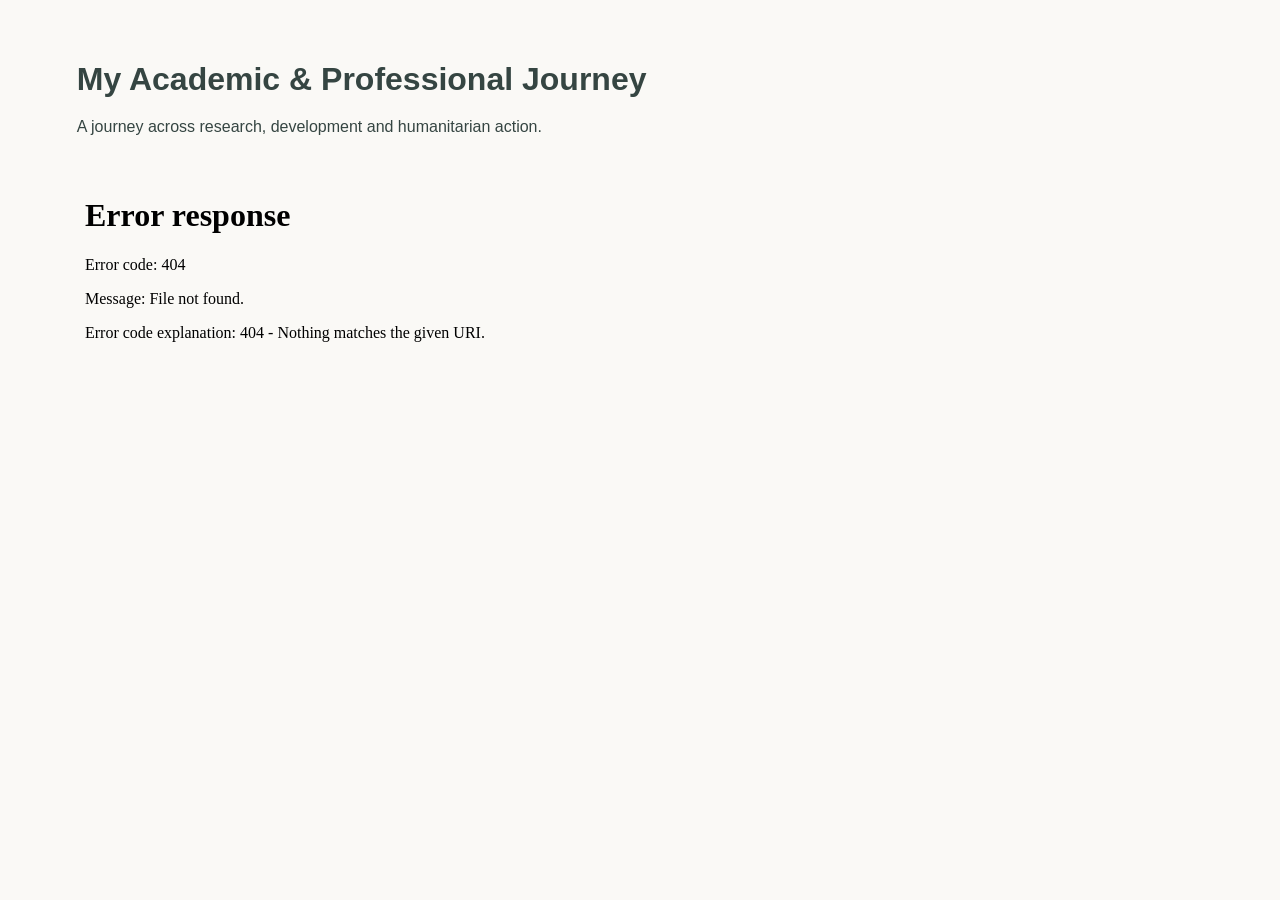
==== experience/index.html @ 34ecb36e "Create index.html" ====
<!DOCTYPE html>
<html lang="en">
<head>
  <meta charset="UTF-8">
  <meta name="viewport" content="width=device-width, initial-scale=1.0">
  <title>Experience | My GIS Portfolio</title>
  <style>
    body {
      font-family: Arial, sans-serif;
      margin: 0;
      padding: 40px 6%;
      color: #354542;
      background: #faf9f6;
    }
    h1 { margin-bottom: 10px; }
    p { line-height: 1.6; }
    iframe {
      width: 100%;
      height: 650px;
      border: 0;
      border-radius: 8px;
      margin-top: 20px;
    }
  </style>
</head>
<body>
  <h1>My Academic & Professional Journey</h1>
  <p>A journey across research, development and humanitarian action.</p>

  <iframe src="../map/experience/index.html"
          title="Interactive experience map">
  </iframe>
</body>
</html>
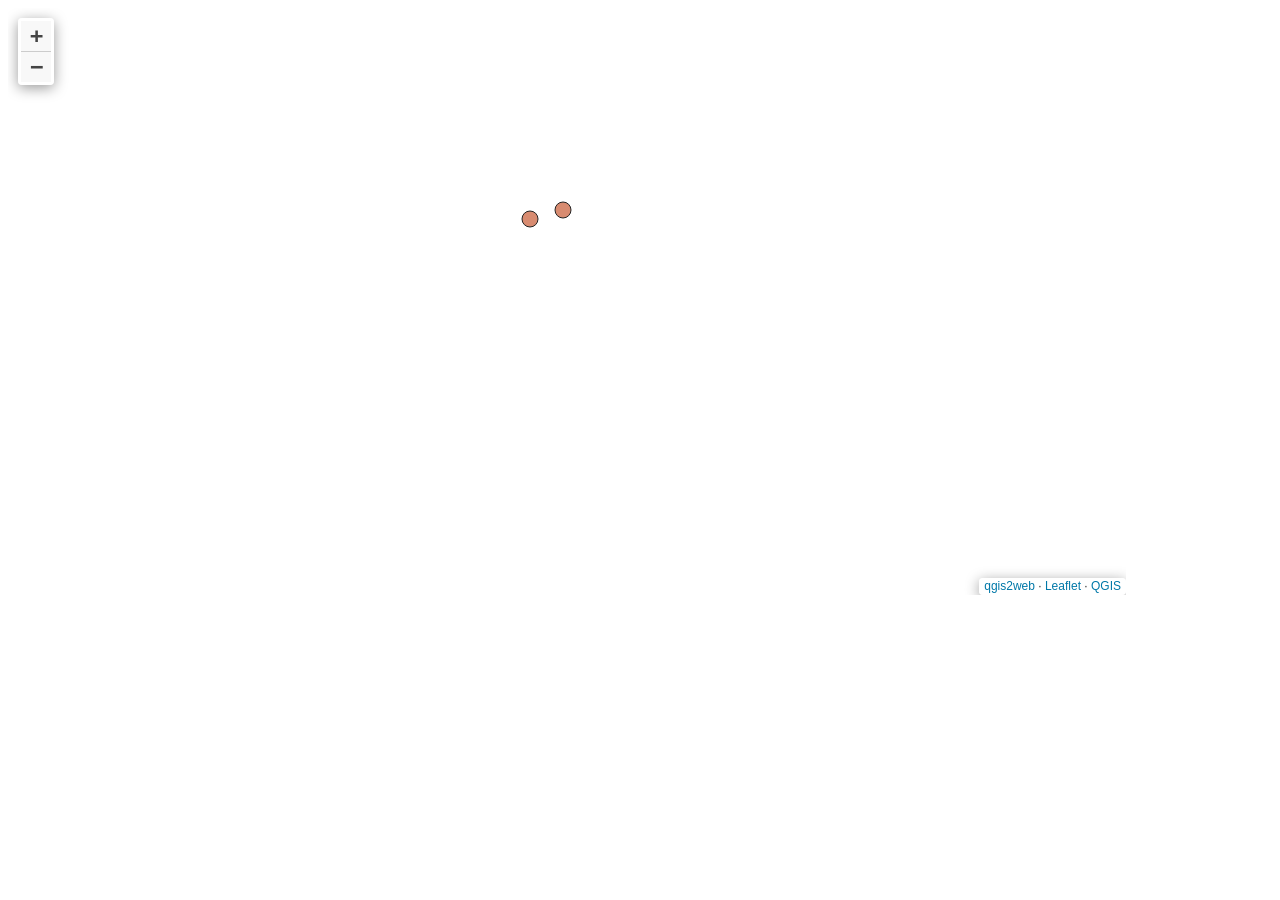
==== commit 33c44bcf: "Add files via upload" ====
--- a/experience/index.html
+++ b/experience/index.html
@@ -1,35 +1,233 @@
-
-<!DOCTYPE html>
+<!doctype html>
 <html lang="en">
-<head>
-  <meta charset="UTF-8">
-  <meta name="viewport" content="width=device-width, initial-scale=1.0">
-  <title>Experience | My GIS Portfolio</title>
-  <style>
-    body {
-      font-family: Arial, sans-serif;
-      margin: 0;
-      padding: 40px 6%;
-      color: #354542;
-      background: #faf9f6;
-    }
-    h1 { margin-bottom: 10px; }
-    p { line-height: 1.6; }
-    iframe {
-      width: 100%;
-      height: 650px;
-      border: 0;
-      border-radius: 8px;
-      margin-top: 20px;
-    }
-  </style>
-</head>
-<body>
-  <h1>My Academic & Professional Journey</h1>
-  <p>A journey across research, development and humanitarian action.</p>
-
-  <iframe src="../map/experience/index.html"
-          title="Interactive experience map">
-  </iframe>
-</body>
+    <head>
+        <meta charset="utf-8">
+        <meta http-equiv="X-UA-Compatible" content="IE=edge">
+        <meta name="viewport" content="initial-scale=1,user-scalable=no,maximum-scale=1,width=device-width">
+        <meta name="mobile-web-app-capable" content="yes">
+        <meta name="apple-mobile-web-app-capable" content="yes">
+        <link rel="stylesheet" href="css/leaflet.css">
+        <link rel="stylesheet" href="css/L.Control.Layers.Tree.css">
+        <link rel="stylesheet" href="css/qgis2web.css">
+        <link rel="stylesheet" href="css/fontawesome-all.min.css">
+        <link rel="stylesheet" href="css/leaflet.photon.css">
+        <style>
+        #map {
+            width: 1108px;
+            height: 587px;
+        }
+        </style>
+        <title></title>
+    </head>
+    <body>
+        <div id="map">
+        </div>
+        <script src="js/qgis2web_expressions.js"></script>
+        <script src="js/leaflet.js"></script>
+        <script src="js/L.Control.Layers.Tree.min.js"></script>
+        <script src="js/leaflet.rotatedMarker.js"></script>
+        <script src="js/leaflet.pattern.js"></script>
+        <script src="js/leaflet-hash.js"></script>
+        <script src="js/Autolinker.min.js"></script>
+        <script src="js/rbush.min.js"></script>
+        <script src="js/labelgun.min.js"></script>
+        <script src="js/labels.js"></script>
+        <script src="js/leaflet.photon.js"></script>
+        <script src="data/Experiences_1.js"></script>
+        <script>
+        var map = L.map('map', {
+            zoomControl:false, maxZoom:28, minZoom:1
+        }).fitBounds([[39.20919616981034,-5.797359866985161],[40.92534298557892,-1.5573457217114113]]);
+        var hash = new L.Hash(map);
+        map.attributionControl.setPrefix('<a href="https://github.com/qgis2web/qgis2web" target="_blank">qgis2web</a> &middot; <a href="https://leafletjs.com" title="A JS library for interactive maps">Leaflet</a> &middot; <a href="https://qgis.org">QGIS</a>');
+        var autolinker = new Autolinker({truncate: {length: 30, location: 'smart'}});
+        // remove popup's row if "visible-with-data"
+        function removeEmptyRowsFromPopupContent(content, feature) {
+         var tempDiv = document.createElement('div');
+         tempDiv.innerHTML = content;
+         var rows = tempDiv.querySelectorAll('tr');
+         for (var i = 0; i < rows.length; i++) {
+             var td = rows[i].querySelector('td.visible-with-data');
+             var key = td ? td.id : '';
+             if (td && td.classList.contains('visible-with-data') && feature.properties[key] == null) {
+                 rows[i].parentNode.removeChild(rows[i]);
+             }
+         }
+         return tempDiv.innerHTML;
+        }
+        // modify popup if contains media
+        function addClassToPopupIfMedia(content, popup) {
+            var tempDiv = document.createElement('div');
+            tempDiv.innerHTML = content;
+            var imgTd = tempDiv.querySelector('td img');
+            if (imgTd) {
+                var src = imgTd.getAttribute('src');
+                if (/\.(jpg|jpeg|png|gif|bmp|webp|avif)$/i.test(src)) {
+                    popup._contentNode.classList.add('media');
+                    var img = popup._contentNode.querySelector('td img');
+                    if (img) {
+                        // If already loaded (cache), update immediately
+                        if (img.complete && img.naturalHeight > 0) {
+                            popup.update();
+                        } else {
+                            img.addEventListener('load', function() {
+                                popup.update();
+                            });
+                            img.addEventListener('error', function() {
+                                popup.update();
+                            });
+                        }
+                    }
+                } else if (/\.(mp3|wav|ogg|aac)$/i.test(src)) {
+                    var audio = document.createElement('audio');
+                    audio.controls = true;
+                    audio.src = src;
+                    imgTd.parentNode.replaceChild(audio, imgTd);
+                    popup._contentNode.classList.add('media');
+                    setTimeout(function() {
+                        popup.setContent(tempDiv.innerHTML);
+                        popup.update();
+                    }, 10);
+                } else if (/\.(mp4|webm|ogg|mov)$/i.test(src)) {
+                    var video = document.createElement('video');
+                    video.controls = true;
+                    video.src = src;
+                    video.style.width = "400px";
+                    video.style.height = "300px";
+                    video.style.maxHeight = "60vh";
+                    video.style.maxWidth = "60vw";
+                    imgTd.parentNode.replaceChild(video, imgTd);
+                    popup._contentNode.classList.add('media');
+                    // Aggiorna il popup quando il video carica i metadati
+                    video.addEventListener('loadedmetadata', function() {
+                        popup.update();
+                    });
+                    setTimeout(function() {
+                        popup.setContent(tempDiv.innerHTML);
+                        popup.update();
+                    }, 10);
+                } else {
+                    popup._contentNode.classList.remove('media');
+                }
+            } else {
+                popup._contentNode.classList.remove('media');
+            }
+        }
+        var zoomControl = L.control.zoom({
+            position: 'topleft'
+        }).addTo(map);
+        var bounds_group = new L.featureGroup([]);
+        function setBounds() {
+        }
+        map.createPane('pane_CartDBPositron_0');
+        map.getPane('pane_CartDBPositron_0').style.zIndex = 400;
+        var layer_CartDBPositron_0 = L.tileLayer('https://basemaps.cartocdn.com/rastertiles/voyager/{z}/{x}/{y}.png?key=cb1_55no_1_0dfb3080cedd71f8c69357af', {
+            pane: 'pane_CartDBPositron_0',
+            opacity: 1.0,
+            attribution: '',
+            minZoom: 1,
+            maxZoom: 28,
+            minNativeZoom: 0,
+            maxNativeZoom: 18
+        });
+        layer_CartDBPositron_0;
+        map.addLayer(layer_CartDBPositron_0);
+        function pop_Experiences_1(feature, layer) {
+            var popupContent = '<table>\
+                    <tr>\
+                        <th scope="row">city</th>\
+                        <td>' + (feature.properties['city'] !== null ? autolinker.link(String(feature.properties['city']).replace(/'/g, '\'').toLocaleString()) : '') + '</td>\
+                    </tr>\
+                    <tr>\
+                        <th scope="row">country</th>\
+                        <td>' + (feature.properties['country'] !== null ? autolinker.link(String(feature.properties['country']).replace(/'/g, '\'').toLocaleString()) : '') + '</td>\
+                    </tr>\
+                    <tr>\
+                        <th scope="row">organization</th>\
+                        <td>' + (feature.properties['organization'] !== null ? autolinker.link(String(feature.properties['organization']).replace(/'/g, '\'').toLocaleString()) : '') + '</td>\
+                    </tr>\
+                    <tr>\
+                        <th scope="row">role</th>\
+                        <td>' + (feature.properties['role'] !== null ? autolinker.link(String(feature.properties['role']).replace(/'/g, '\'').toLocaleString()) : '') + '</td>\
+                    </tr>\
+                    <tr>\
+                        <th scope="row">period</th>\
+                        <td>' + (feature.properties['period'] !== null ? autolinker.link(String(feature.properties['period']).replace(/'/g, '\'').toLocaleString()) : '') + '</td>\
+                    </tr>\
+                    <tr>\
+                        <th scope="row">description</th>\
+                        <td>' + (feature.properties['description'] !== null ? autolinker.link(String(feature.properties['description']).replace(/'/g, '\'').toLocaleString()) : '') + '</td>\
+                    </tr>\
+                </table>';
+            var content = removeEmptyRowsFromPopupContent(popupContent, feature);
+			layer.on('popupopen', function(e) {
+				addClassToPopupIfMedia(content, e.popup);
+			});
+			layer.bindPopup(content, { maxHeight: 400 });
+        }
+        function style_Experiences_1_0(feature) {
+            var context = {
+                feature: feature,
+                variables: {}
+            };
+            // Start of if blocks and style check logic
+            if (exp_Experiences_1rule0_eval_expression(context)) {
+                  return {
+                pane: 'pane_Experiences_1',
+                radius: 8.0,
+                opacity: 1,
+                color: 'rgba(35,35,35,1.0)',
+                dashArray: '',
+                lineCap: 'butt',
+                lineJoin: 'miter',
+                weight: 1,
+                fill: true,
+                fillOpacity: 1,
+                fillColor: 'rgba(145,184,192,1.0)',
+                interactive: true,
+            };
+                }
+                else if (exp_Experiences_1rule1_eval_expression(context)) {
+                  return {
+                pane: 'pane_Experiences_1',
+                radius: 8.0,
+                opacity: 1,
+                color: 'rgba(35,35,35,1.0)',
+                dashArray: '',
+                lineCap: 'butt',
+                lineJoin: 'miter',
+                weight: 1,
+                fill: true,
+                fillOpacity: 1,
+                fillColor: 'rgba(216,139,112,1.0)',
+                interactive: true,
+            };
+                }
+            else {
+                return {fill: false, stroke: false};
+            }
+        }
+        map.createPane('pane_Experiences_1');
+        map.getPane('pane_Experiences_1').style.zIndex = 401;
+        map.getPane('pane_Experiences_1').style['mix-blend-mode'] = 'normal';
+        var layer_Experiences_1 = new L.geoJson(json_Experiences_1, {
+            attribution: '',
+            interactive: true,
+            dataVar: 'json_Experiences_1',
+            layerName: 'layer_Experiences_1',
+            pane: 'pane_Experiences_1',
+            onEachFeature: pop_Experiences_1,
+            pointToLayer: function (feature, latlng) {
+                var context = {
+                    feature: feature,
+                    variables: {}
+                };
+                return L.circleMarker(latlng, style_Experiences_1_0(feature));
+            },
+        });
+        bounds_group.addLayer(layer_Experiences_1);
+        map.addLayer(layer_Experiences_1);
+        setBounds();
+        </script>
+    </body>
 </html>
--- a/experience/css/leaflet.css
+++ b/experience/css/leaflet.css
@@ -0,0 +1,661 @@
+/* required styles */
+
+.leaflet-pane,
+.leaflet-tile,
+.leaflet-marker-icon,
+.leaflet-marker-shadow,
+.leaflet-tile-container,
+.leaflet-pane > svg,
+.leaflet-pane > canvas,
+.leaflet-zoom-box,
+.leaflet-image-layer,
+.leaflet-layer {
+	position: absolute;
+	left: 0;
+	top: 0;
+	}
+.leaflet-container {
+	overflow: hidden;
+	}
+.leaflet-tile,
+.leaflet-marker-icon,
+.leaflet-marker-shadow {
+	-webkit-user-select: none;
+	   -moz-user-select: none;
+	        user-select: none;
+	  -webkit-user-drag: none;
+	}
+/* Prevents IE11 from highlighting tiles in blue */
+.leaflet-tile::selection {
+	background: transparent;
+}
+/* Safari renders non-retina tile on retina better with this, but Chrome is worse */
+.leaflet-safari .leaflet-tile {
+	image-rendering: -webkit-optimize-contrast;
+	}
+/* hack that prevents hw layers "stretching" when loading new tiles */
+.leaflet-safari .leaflet-tile-container {
+	width: 1600px;
+	height: 1600px;
+	-webkit-transform-origin: 0 0;
+	}
+.leaflet-marker-icon,
+.leaflet-marker-shadow {
+	display: block;
+	}
+/* .leaflet-container svg: reset svg max-width decleration shipped in Joomla! (joomla.org) 3.x */
+/* .leaflet-container img: map is broken in FF if you have max-width: 100% on tiles */
+.leaflet-container .leaflet-overlay-pane svg {
+	max-width: none !important;
+	max-height: none !important;
+	}
+.leaflet-container .leaflet-marker-pane img,
+.leaflet-container .leaflet-shadow-pane img,
+.leaflet-container .leaflet-tile-pane img,
+.leaflet-container img.leaflet-image-layer,
+.leaflet-container .leaflet-tile {
+	max-width: none !important;
+	max-height: none !important;
+	width: auto;
+	padding: 0;
+	}
+
+.leaflet-container img.leaflet-tile {
+	/* See: https://bugs.chromium.org/p/chromium/issues/detail?id=600120 */
+	mix-blend-mode: plus-lighter;
+}
+
+.leaflet-container.leaflet-touch-zoom {
+	-ms-touch-action: pan-x pan-y;
+	touch-action: pan-x pan-y;
+	}
+.leaflet-container.leaflet-touch-drag {
+	-ms-touch-action: pinch-zoom;
+	/* Fallback for FF which doesn't support pinch-zoom */
+	touch-action: none;
+	touch-action: pinch-zoom;
+}
+.leaflet-container.leaflet-touch-drag.leaflet-touch-zoom {
+	-ms-touch-action: none;
+	touch-action: none;
+}
+.leaflet-container {
+	-webkit-tap-highlight-color: transparent;
+}
+.leaflet-container a {
+	-webkit-tap-highlight-color: rgba(51, 181, 229, 0.4);
+}
+.leaflet-tile {
+	filter: inherit;
+	visibility: hidden;
+	}
+.leaflet-tile-loaded {
+	visibility: inherit;
+	}
+.leaflet-zoom-box {
+	width: 0;
+	height: 0;
+	-moz-box-sizing: border-box;
+	     box-sizing: border-box;
+	z-index: 800;
+	}
+/* workaround for https://bugzilla.mozilla.org/show_bug.cgi?id=888319 */
+.leaflet-overlay-pane svg {
+	-moz-user-select: none;
+	}
+
+.leaflet-pane         { z-index: 400; }
+
+.leaflet-tile-pane    { z-index: 200; }
+.leaflet-overlay-pane { z-index: 400; }
+.leaflet-shadow-pane  { z-index: 500; }
+.leaflet-marker-pane  { z-index: 600; }
+.leaflet-tooltip-pane   { z-index: 650; }
+.leaflet-popup-pane   { z-index: 700; }
+
+.leaflet-map-pane canvas { z-index: 100; }
+.leaflet-map-pane svg    { z-index: 200; }
+
+.leaflet-vml-shape {
+	width: 1px;
+	height: 1px;
+	}
+.lvml {
+	behavior: url(#default#VML);
+	display: inline-block;
+	position: absolute;
+	}
+
+
+/* control positioning */
+
+.leaflet-control {
+	position: relative;
+	z-index: 800;
+	pointer-events: visiblePainted; /* IE 9-10 doesn't have auto */
+	pointer-events: auto;
+	}
+.leaflet-top,
+.leaflet-bottom {
+	position: absolute;
+	z-index: 1000;
+	pointer-events: none;
+	}
+.leaflet-top {
+	top: 0;
+	}
+.leaflet-right {
+	right: 0;
+	}
+.leaflet-bottom {
+	bottom: 0;
+	}
+.leaflet-left {
+	left: 0;
+	}
+.leaflet-control {
+	float: left;
+	clear: both;
+	}
+.leaflet-right .leaflet-control {
+	float: right;
+	}
+.leaflet-top .leaflet-control {
+	margin-top: 10px;
+	}
+.leaflet-bottom .leaflet-control {
+	margin-bottom: 10px;
+	}
+.leaflet-left .leaflet-control {
+	margin-left: 10px;
+	}
+.leaflet-right .leaflet-control {
+	margin-right: 10px;
+	}
+
+
+/* zoom and fade animations */
+
+.leaflet-fade-anim .leaflet-popup {
+	opacity: 0;
+	-webkit-transition: opacity 0.2s linear;
+	   -moz-transition: opacity 0.2s linear;
+	        transition: opacity 0.2s linear;
+	}
+.leaflet-fade-anim .leaflet-map-pane .leaflet-popup {
+	opacity: 1;
+	}
+.leaflet-zoom-animated {
+	-webkit-transform-origin: 0 0;
+	    -ms-transform-origin: 0 0;
+	        transform-origin: 0 0;
+	}
+svg.leaflet-zoom-animated {
+	will-change: transform;
+}
+
+.leaflet-zoom-anim .leaflet-zoom-animated {
+	-webkit-transition: -webkit-transform 0.25s cubic-bezier(0,0,0.25,1);
+	   -moz-transition:    -moz-transform 0.25s cubic-bezier(0,0,0.25,1);
+	        transition:         transform 0.25s cubic-bezier(0,0,0.25,1);
+	}
+.leaflet-zoom-anim .leaflet-tile,
+.leaflet-pan-anim .leaflet-tile {
+	-webkit-transition: none;
+	   -moz-transition: none;
+	        transition: none;
+	}
+
+.leaflet-zoom-anim .leaflet-zoom-hide {
+	visibility: hidden;
+	}
+
+
+/* cursors */
+
+.leaflet-interactive {
+	cursor: pointer;
+	}
+.leaflet-grab {
+	cursor: -webkit-grab;
+	cursor:    -moz-grab;
+	cursor:         grab;
+	}
+.leaflet-crosshair,
+.leaflet-crosshair .leaflet-interactive {
+	cursor: crosshair;
+	}
+.leaflet-popup-pane,
+.leaflet-control {
+	cursor: auto;
+	}
+.leaflet-dragging .leaflet-grab,
+.leaflet-dragging .leaflet-grab .leaflet-interactive,
+.leaflet-dragging .leaflet-marker-draggable {
+	cursor: move;
+	cursor: -webkit-grabbing;
+	cursor:    -moz-grabbing;
+	cursor:         grabbing;
+	}
+
+/* marker & overlays interactivity */
+.leaflet-marker-icon,
+.leaflet-marker-shadow,
+.leaflet-image-layer,
+.leaflet-pane > svg path,
+.leaflet-tile-container {
+	pointer-events: none;
+	}
+
+.leaflet-marker-icon.leaflet-interactive,
+.leaflet-image-layer.leaflet-interactive,
+.leaflet-pane > svg path.leaflet-interactive,
+svg.leaflet-image-layer.leaflet-interactive path {
+	pointer-events: visiblePainted; /* IE 9-10 doesn't have auto */
+	pointer-events: auto;
+	}
+
+/* visual tweaks */
+
+.leaflet-container {
+	background: #ddd;
+	outline-offset: 1px;
+	}
+.leaflet-container a {
+	color: #0078A8;
+	}
+.leaflet-zoom-box {
+	border: 2px dotted #38f;
+	background: rgba(255,255,255,0.5);
+	}
+
+
+/* general typography */
+.leaflet-container {
+	font-family: "Helvetica Neue", Arial, Helvetica, sans-serif;
+	font-size: 12px;
+	font-size: 0.75rem;
+	line-height: 1.5;
+	}
+
+
+/* general toolbar styles */
+
+.leaflet-bar {
+	box-shadow: 0 1px 5px rgba(0,0,0,0.65);
+	border-radius: 4px;
+	}
+.leaflet-bar a {
+	background-color: #fff;
+	border-bottom: 1px solid #ccc;
+	width: 26px;
+	height: 26px;
+	line-height: 26px;
+	display: block;
+	text-align: center;
+	text-decoration: none;
+	color: black;
+	}
+.leaflet-bar a,
+.leaflet-control-layers-toggle {
+	background-position: 50% 50%;
+	background-repeat: no-repeat;
+	display: block;
+	}
+.leaflet-bar a:hover,
+.leaflet-bar a:focus {
+	background-color: #f4f4f4;
+	}
+.leaflet-bar a:first-child {
+	border-top-left-radius: 4px;
+	border-top-right-radius: 4px;
+	}
+.leaflet-bar a:last-child {
+	border-bottom-left-radius: 4px;
+	border-bottom-right-radius: 4px;
+	border-bottom: none;
+	}
+.leaflet-bar a.leaflet-disabled {
+	cursor: default;
+	background-color: #f4f4f4;
+	color: #bbb;
+	}
+
+.leaflet-touch .leaflet-bar a {
+	width: 30px;
+	height: 30px;
+	line-height: 30px;
+	}
+.leaflet-touch .leaflet-bar a:first-child {
+	border-top-left-radius: 2px;
+	border-top-right-radius: 2px;
+	}
+.leaflet-touch .leaflet-bar a:last-child {
+	border-bottom-left-radius: 2px;
+	border-bottom-right-radius: 2px;
+	}
+
+/* zoom control */
+
+.leaflet-control-zoom-in,
+.leaflet-control-zoom-out {
+	font: bold 18px 'Lucida Console', Monaco, monospace;
+	text-indent: 1px;
+	}
+
+.leaflet-touch .leaflet-control-zoom-in, .leaflet-touch .leaflet-control-zoom-out  {
+	font-size: 22px;
+	}
+
+
+/* layers control */
+
+.leaflet-control-layers {
+	box-shadow: 0 1px 5px rgba(0,0,0,0.4);
+	background: #fff;
+	border-radius: 5px;
+	}
+.leaflet-control-layers-toggle {
+	background-image: url(images/layers.png);
+	width: 36px;
+	height: 36px;
+	}
+.leaflet-retina .leaflet-control-layers-toggle {
+	background-image: url(images/layers-2x.png);
+	background-size: 26px 26px;
+	}
+.leaflet-touch .leaflet-control-layers-toggle {
+	width: 44px;
+	height: 44px;
+	}
+.leaflet-control-layers .leaflet-control-layers-list,
+.leaflet-control-layers-expanded .leaflet-control-layers-toggle {
+	display: none;
+	}
+.leaflet-control-layers-expanded .leaflet-control-layers-list {
+	display: block;
+	position: relative;
+	}
+.leaflet-control-layers-expanded {
+	padding: 6px 10px 6px 6px;
+	color: #333;
+	background: #fff;
+	}
+.leaflet-control-layers-scrollbar {
+	overflow-y: scroll;
+	overflow-x: hidden;
+	padding-right: 5px;
+	}
+.leaflet-control-layers-selector {
+	margin-top: 2px;
+	position: relative;
+	top: 1px;
+	}
+.leaflet-control-layers label {
+	display: block;
+	font-size: 13px;
+	font-size: 1.08333em;
+	}
+.leaflet-control-layers-separator {
+	height: 0;
+	border-top: 1px solid #ddd;
+	margin: 5px -10px 5px -6px;
+	}
+
+/* Default icon URLs */
+.leaflet-default-icon-path { /* used only in path-guessing heuristic, see L.Icon.Default */
+	background-image: url(images/marker-icon.png);
+	}
+
+
+/* attribution and scale controls */
+
+.leaflet-container .leaflet-control-attribution {
+	background: #fff;
+	background: rgba(255, 255, 255, 0.8);
+	margin: 0;
+	}
+.leaflet-control-attribution,
+.leaflet-control-scale-line {
+	padding: 0 5px;
+	color: #333;
+	line-height: 1.4;
+	}
+.leaflet-control-attribution a {
+	text-decoration: none;
+	}
+.leaflet-control-attribution a:hover,
+.leaflet-control-attribution a:focus {
+	text-decoration: underline;
+	}
+.leaflet-attribution-flag {
+	display: inline !important;
+	vertical-align: baseline !important;
+	width: 1em;
+	height: 0.6669em;
+	}
+.leaflet-left .leaflet-control-scale {
+	margin-left: 5px;
+	}
+.leaflet-bottom .leaflet-control-scale {
+	margin-bottom: 5px;
+	}
+.leaflet-control-scale-line {
+	border: 2px solid #777;
+	border-top: none;
+	line-height: 1.1;
+	padding: 2px 5px 1px;
+	white-space: nowrap;
+	-moz-box-sizing: border-box;
+	     box-sizing: border-box;
+	background: rgba(255, 255, 255, 0.8);
+	text-shadow: 1px 1px #fff;
+	}
+.leaflet-control-scale-line:not(:first-child) {
+	border-top: 2px solid #777;
+	border-bottom: none;
+	margin-top: -2px;
+	}
+.leaflet-control-scale-line:not(:first-child):not(:last-child) {
+	border-bottom: 2px solid #777;
+	}
+
+.leaflet-touch .leaflet-control-attribution,
+.leaflet-touch .leaflet-control-layers,
+.leaflet-touch .leaflet-bar {
+	box-shadow: none;
+	}
+.leaflet-touch .leaflet-control-layers,
+.leaflet-touch .leaflet-bar {
+	border: 2px solid rgba(0,0,0,0.2);
+	background-clip: padding-box;
+	}
+
+
+/* popup */
+
+.leaflet-popup {
+	position: absolute;
+	text-align: center;
+	margin-bottom: 20px;
+	}
+.leaflet-popup-content-wrapper {
+	padding: 1px;
+	text-align: left;
+	border-radius: 12px;
+	}
+.leaflet-popup-content {
+	margin: 13px 24px 13px 20px;
+	line-height: 1.3;
+	font-size: 13px;
+	font-size: 1.08333em;
+	min-height: 1px;
+	}
+.leaflet-popup-content p {
+	margin: 17px 0;
+	margin: 1.3em 0;
+	}
+.leaflet-popup-tip-container {
+	width: 40px;
+	height: 20px;
+	position: absolute;
+	left: 50%;
+	margin-top: -1px;
+	margin-left: -20px;
+	overflow: hidden;
+	pointer-events: none;
+	}
+.leaflet-popup-tip {
+	width: 17px;
+	height: 17px;
+	padding: 1px;
+
+	margin: -10px auto 0;
+	pointer-events: auto;
+
+	-webkit-transform: rotate(45deg);
+	   -moz-transform: rotate(45deg);
+	    -ms-transform: rotate(45deg);
+	        transform: rotate(45deg);
+	}
+.leaflet-popup-content-wrapper,
+.leaflet-popup-tip {
+	background: white;
+	color: #333;
+	box-shadow: 0 3px 14px rgba(0,0,0,0.4);
+	}
+.leaflet-container a.leaflet-popup-close-button {
+	position: absolute;
+	top: 0;
+	right: 0;
+	border: none;
+	text-align: center;
+	width: 24px;
+	height: 24px;
+	font: 16px/24px Tahoma, Verdana, sans-serif;
+	color: #757575;
+	text-decoration: none;
+	background: transparent;
+	}
+.leaflet-container a.leaflet-popup-close-button:hover,
+.leaflet-container a.leaflet-popup-close-button:focus {
+	color: #585858;
+	}
+.leaflet-popup-scrolled {
+	overflow: auto;
+	}
+
+.leaflet-oldie .leaflet-popup-content-wrapper {
+	-ms-zoom: 1;
+	}
+.leaflet-oldie .leaflet-popup-tip {
+	width: 24px;
+	margin: 0 auto;
+
+	-ms-filter: "progid:DXImageTransform.Microsoft.Matrix(M11=0.70710678, M12=0.70710678, M21=-0.70710678, M22=0.70710678)";
+	filter: progid:DXImageTransform.Microsoft.Matrix(M11=0.70710678, M12=0.70710678, M21=-0.70710678, M22=0.70710678);
+	}
+
+.leaflet-oldie .leaflet-control-zoom,
+.leaflet-oldie .leaflet-control-layers,
+.leaflet-oldie .leaflet-popup-content-wrapper,
+.leaflet-oldie .leaflet-popup-tip {
+	border: 1px solid #999;
+	}
+
+
+/* div icon */
+
+.leaflet-div-icon {
+	background: #fff;
+	border: 1px solid #666;
+	}
+
+
+/* Tooltip */
+/* Base styles for the element that has a tooltip */
+.leaflet-tooltip {
+	position: absolute;
+	padding: 6px;
+	background-color: #fff;
+	border: 1px solid #fff;
+	border-radius: 3px;
+	color: #222;
+	white-space: nowrap;
+	-webkit-user-select: none;
+	-moz-user-select: none;
+	-ms-user-select: none;
+	user-select: none;
+	pointer-events: none;
+	box-shadow: 0 1px 3px rgba(0,0,0,0.4);
+	}
+.leaflet-tooltip.leaflet-interactive {
+	cursor: pointer;
+	pointer-events: auto;
+	}
+.leaflet-tooltip-top:before,
+.leaflet-tooltip-bottom:before,
+.leaflet-tooltip-left:before,
+.leaflet-tooltip-right:before {
+	position: absolute;
+	pointer-events: none;
+	border: 6px solid transparent;
+	background: transparent;
+	content: "";
+	}
+
+/* Directions */
+
+.leaflet-tooltip-bottom {
+	margin-top: 6px;
+}
+.leaflet-tooltip-top {
+	margin-top: -6px;
+}
+.leaflet-tooltip-bottom:before,
+.leaflet-tooltip-top:before {
+	left: 50%;
+	margin-left: -6px;
+	}
+.leaflet-tooltip-top:before {
+	bottom: 0;
+	margin-bottom: -12px;
+	border-top-color: #fff;
+	}
+.leaflet-tooltip-bottom:before {
+	top: 0;
+	margin-top: -12px;
+	margin-left: -6px;
+	border-bottom-color: #fff;
+	}
+.leaflet-tooltip-left {
+	margin-left: -6px;
+}
+.leaflet-tooltip-right {
+	margin-left: 6px;
+}
+.leaflet-tooltip-left:before,
+.leaflet-tooltip-right:before {
+	top: 50%;
+	margin-top: -6px;
+	}
+.leaflet-tooltip-left:before {
+	right: 0;
+	margin-right: -12px;
+	border-left-color: #fff;
+	}
+.leaflet-tooltip-right:before {
+	left: 0;
+	margin-left: -12px;
+	border-right-color: #fff;
+	}
+
+/* Printing */
+
+@media print {
+	/* Prevent printers from removing background-images of controls. */
+	.leaflet-control {
+		-webkit-print-color-adjust: exact;
+		print-color-adjust: exact;
+		}
+	}
--- a/experience/css/qgis2web.css
+++ b/experience/css/qgis2web.css
@@ -0,0 +1,200 @@
+
+        #map {
+            background-color: #ffffff
+        }
+        html, body, #map {
+			overflow: hidden;
+        }
+        .col9{
+			height: 100%!important;
+		}
+		.col3{
+			height: 100%;
+			overflow: auto;
+		}
+        .info {
+            padding: 6px 8px;
+            font: 14px/16px Arial, Helvetica, sans-serif;
+            background-color:#f8f8f8 !important;
+            color: #444444 !important;
+            box-shadow: 0 0 15px rgba(0,0,0,0.2);
+            border-radius: 5px;
+        }
+        .info h2 {
+            margin: 0 0 5px;
+        }
+        .leaflet-container {
+            background: #fff;
+            padding-right: 10px;
+        }
+        .leaflet-popup-scrolled {
+            border-bottom: unset!important;
+            border-top: unset!important;
+        }
+        .leaflet-popup-content{
+            max-height: 70vh;
+            max-width: 70vw;
+        }
+        .leaflet-popup-content.media{
+            width: auto!important;
+            height: auto!important;
+            overflow: auto;
+        }
+        .leaflet-popup-content th {
+            text-align: left;
+            vertical-align: top;
+            min-width: 75px;
+        }
+        .leaflet-popup-content td {
+            min-width: 75px;
+        }
+        .leaflet-popup-content td img {
+            max-height: 60vh;
+            max-width: 60vw;
+        }
+
+        .leaflet-tooltip {
+            background: none;
+            box-shadow: none;
+            border: none;
+        }
+        .leaflet-tooltip-left:before, .leaflet-tooltip-right:before {
+            border: 0px;
+        }
+        .fa, .leaflet-container, a {
+            color: #444444 !important;
+        }
+        .leaflet-control-zoom-in, .leaflet-control-zoom-out,
+        .leaflet-control-locate a,
+        .leaflet-touch .leaflet-control-geocoder-icon,
+        .leaflet-control-search .search-button,
+         .leaflet-control-measure {
+            background-color: #f8f8f8 !important;
+            border-radius: 0px !important;
+            color: #444444 !important;
+        }
+        .abstract {
+            font: bold 18px 'Lucida Console', Monaco, monospace;
+            text-indent: 1px;
+            background-color: #f8f8f8 !important;
+            width: 30px !important;
+            color: #444444 !important;
+            height: 30px !important;
+            text-align: center !important;
+            line-height: 30px !important;
+        }
+        .abstractUncollapsed {
+            padding: 6px 8px;
+            font: 12px/1.5 "Helvetica Neue", Arial, Helvetica, sans-serif;
+            background-color:#f8f8f8 !important;
+            color: #444444 !important;
+            box-shadow: 0 0 15px rgba(0,0,0,0.2);
+            border-radius: 5px;
+            max-width: 40%;
+        }
+        .leaflet-control {
+            box-shadow: 0 3px 14px rgba(0, 0, 0, 0.4)!important;
+            border-radius: 4px;
+        }
+        .leaflet-touch .leaflet-control-layers,
+        .leaflet-touch .leaflet-bar,
+        .leaflet-control-search,
+        .leaflet-control-measure {
+            border: 3px solid rgba(255,255,255,.4) !important;
+        }
+        .leaflet-control-attribution a {
+            color: #0078A8 !important;
+        }
+        .leaflet-control-scale-line {
+            border: 2px solid #f8f8f8 !important;
+            border-top: none !important;
+            color: black !important;
+        }
+        .leaflet-control-search .search-button {
+            width: 30px !important;
+            height: 30px !important;
+            font-size: 13px !important;
+            text-align: center !important;
+            cursor: pointer;
+        }
+        .search-button.fa.fa-binoculars{
+            display: flex;
+            justify-content: center;
+            align-items: center;
+        }
+        .leaflet-control-measure .leaflet-control {
+            width: 30px !important;
+            height: 30px !important;
+        }
+        .leaflet-container .leaflet-control-search{
+            background: none !important;
+        }
+        .leaflet-control-search .search-input {
+            margin: 0px 0px 0px 0px !important;
+            height: 30px !important;
+        }
+        .leaflet-control-measure {
+            background: none!important;
+            border-radius: 4px !important;
+        }
+        .leaflet-control-measure .leaflet-control-measure-interaction {
+            background-color: #f8f8f8 !important;
+        }
+        .leaflet-touch .leaflet-control-measure
+        .leaflet-control-measure-toggle,
+        .leaflet-touch .leaflet-control-measure
+        .leaflet-control-measure-toggle:hover {
+            width: 30px !important;
+            height: 30px !important;
+            border-radius: 0px !important;
+            background-color: #f8f8f8 !important;
+            color: #444444 !important;
+            font-size: 13px;
+            line-height: 30px;
+            text-align: center;
+            text-indent: 0%;
+        }
+        .leaflet-control-layers {
+			padding: 2px;
+			display: flex;
+			flex-direction: column;
+			align-items: flex-end;
+            background-color: #f8f8f8 !important;
+            color: #444444 !important;
+
+		}
+        .leaflet-control-layers-expanded {
+			padding-left: 6px;
+		}	
+        .leaflet-control-layers-expanded .leaflet-control-layers-toggle {
+            display: block;
+            background-image: none;
+			text-decoration: none;
+            margin-bottom: 3px;
+        }
+        .leaflet-control-layers-expanded .leaflet-control-layers-toggle::after {
+            content: '»';
+            font-size: x-large;
+            color: #444444 !important;
+            display: flex;
+            align-items: center;
+            justify-content: center;
+            width: 100%;
+            height: 100%;
+            text-align: center;
+        }
+        .leaflet-overlay-pane {
+            z-index: 550;
+        }
+        .leaflet-popup-pane {
+            z-index: 700;
+        }
+        #gcd-button-control {
+            display: flex;
+            justify-content: center;
+            align-items: center;
+        }
+        .leaflet-marker-icon{
+            white-space: nowrap;
+        }
+        
--- a/experience/css/leaflet.photon.css
+++ b/experience/css/leaflet.photon.css
@@ -0,0 +1,85 @@
+ul.photon-autocomplete {
+    position: absolute;
+    background-color: white;
+    max-width: fit-content;
+    z-index: 1000;
+    box-shadow: 0 4px 9px #999999;
+    display: none;
+    margin: 0; /* Remove margins */
+    list-style-type: none; /* Remove bullets */
+    padding: 0; /* Remove padding */
+    font-family: Arial, sans-serif;
+    height: 200px;
+    overflow:hidden;
+    overflow-y: scroll;
+    scrollbar-width: none;
+}
+.photon-autocomplete li {
+    min-height: 20px;
+    line-height: 1em;
+    padding: 5px 10px;
+    overflow: hidden;
+    /* white-space: nowrap; */
+    word-wrap: break-word;
+    overflow-wrap: break-word;
+    word-break: break-word;
+    font-size: 1em;
+}
+.photon-autocomplete li strong {
+    display: block;
+    
+}
+.photon-autocomplete li.on {
+    background-color: #ff8c9d;
+    cursor: pointer;
+}
+.photon-autocomplete li.photon-no-result {
+    text-align: center;
+    color: #666;
+    font-size: 0.9em;
+    line-height: 20px;
+    width: fit-content;
+    block-size: fit-content;
+}
+.photon-autocomplete .photon-feedback {
+    display: block;
+    text-align: right;
+    font-size: 0.8em;
+    padding: 3px;
+    color: #999;
+    border-top: 1px solid #eee;
+}
+.photon-input:focus {
+    width: 400px;
+    border-radius: 10px;
+}
+@media all and (max-width:500px){
+    #map .photon-input:focus {
+        width: 300px;
+        border-radius: 10px;
+    }
+}
+@media all and (max-width:400px){
+    #map ul.photon-autocomplete {
+        position: relative;
+        background-color: white;
+        max-width: 400;
+        z-index: 1000;
+        box-shadow: 0 4px 9px #999999;
+        display: none;
+        margin: 0; /* Remove margins */
+        list-style-type: none; /* Remove bullets */
+        padding: 0; /* Remove padding */
+        font-family: Arial, sans-serif;
+    }
+    #map .photon-input:focus {
+        width: 200px;
+        border-radius: 10px;
+    }
+}
+@media all and (max-width:280px){
+    #map .photon-input:focus {
+        width: 150px;
+        border-radius: 10px;
+    }
+}
